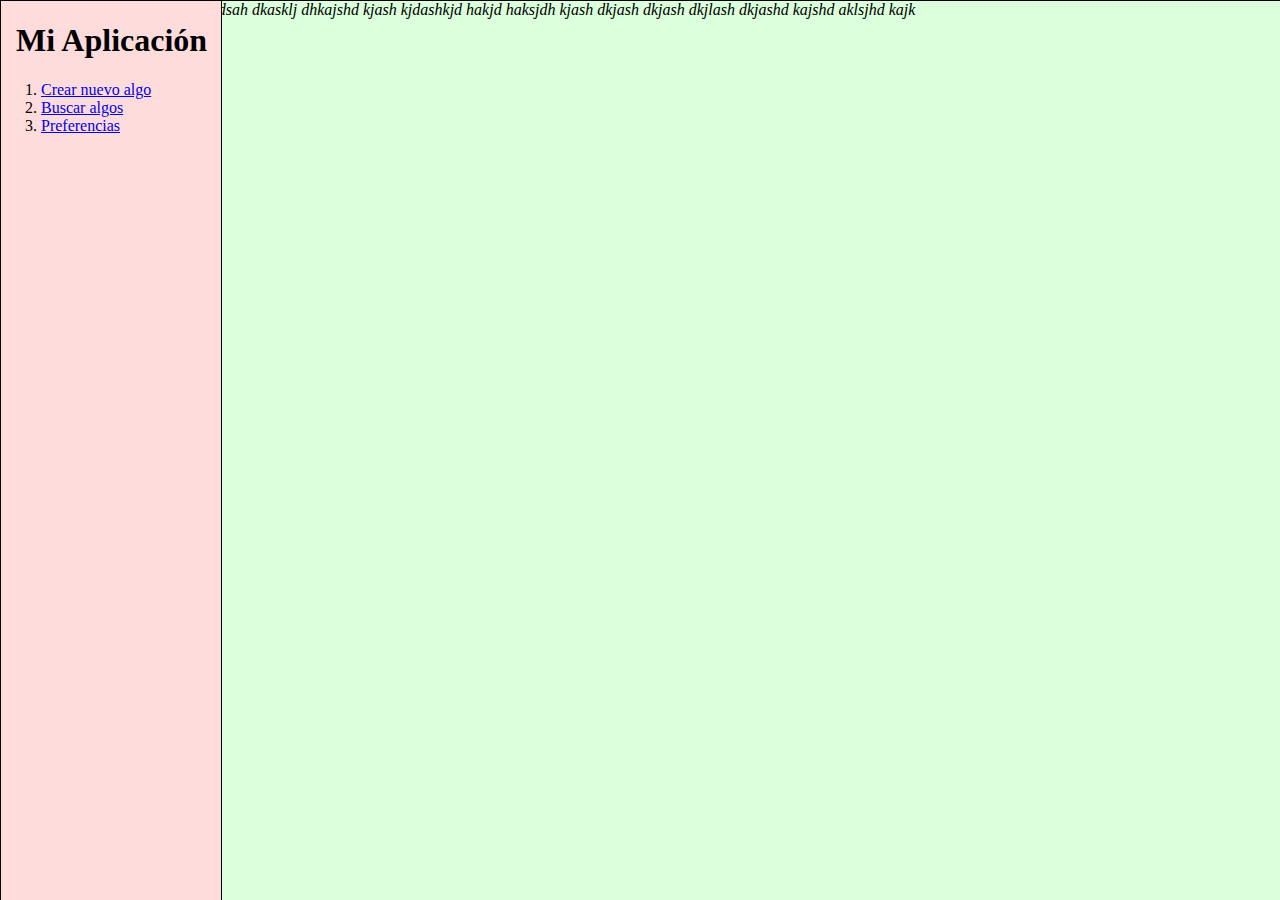
==== proyecto1/index.html @ 359df23f "dia 2" ====
<!DOCTYPE html>
<html lang="es">
    <head>
        <!-- Las etiquetas meta son pistas/indicaciones que damos al navegador -->
        <meta charset="UTF-8">
        <title>Mi Aplicación</title>
        <link rel="stylesheet" href="./style.css">
    </head>
    <body>
        <header>
            <h1>Mi Aplicación</h1>
            <nav>
                <ol>
                    <li><a href="#">Crear nuevo algo</a></li>
                    <li><a href="#">Buscar algos</a></li>
                    <li><a href="#">Preferencias</a></li>
                </ol>
            </nav>
        </header>
        <main><b>Contenido</b> <i>principal adkhskjdsah dkasklj dhkajshd kjash kjdashkjd hakjd haksjdh kjash dkjash dkjash dkjlash dkjashd kajshd aklsjhd kajk</i>
            <p>Una linea</p>
            <p>Una linea</p>
            <p>Una linea</p>
            <p>Una linea</p>
            <p>Una linea</p>
            <p>Una linea</p>
            <p>Una linea</p>
            <p>Una linea</p>
            <p>Una linea</p>
            <p>Una linea</p>
            <p>Una linea</p>
            <p>Una linea</p>
            <p>Una linea</p>
            <p>Una linea</p>
            <p>Una linea</p>
            <p>Una linea</p>
            <p>Una linea</p>
            <p>Una linea</p>
        </main>
        <aside>Contenido auxiliar</aside>
    </body>
</html>
---- proyecto1/style.css ----
:root {
    --ancho-minimo-menu: 30px;
    --ancho-menu: 220px;
}

body {
    margin: 0;
    width: 100vw;
    height: 100vh;
    overflow: hidden;
}

header {
    background-color:  rgb(255,220,220);
    border: solid 1px black;
    padding: 0px;

    position: fixed;
    left: 0;
    top: 0;
    height: 100vh;
    width: var(--ancho-minimo-menu);

    z-index: 100;
    overflow-x: hidden;

    transition: width 0.5s ease-in-out;
}

header:hover {
    width: var(--ancho-menu);
}

header h1 {
    width: var(--ancho-menu);
    white-space: nowrap;
    left: 0;
    position: relative;
    transition: left 0.5s ease-in-out;
}

header h1::before {
    content: '';
    display: inline-block;
    background-image: url("./menu.png");
    background-size: contain;
    width: 20px;
    height: 20px;
    cursor: pointer;
    margin-left: 5px;
    margin-right: 15px;
}

header:hover h1 {
    left: -25px;
}


header nav {
    width: var(--ancho-menu);
}

main {
    background-color: rgb(220,255,220);
    border: solid 1px black;
    overflow-y: auto;
    overflow-x: hidden;

    position: fixed;
    left: var(--ancho-minimo-menu);
    top: 0;
    height: 100vh;
    width: calc( 100vw - var(--ancho-minimo-menu) );

    z-index: 10;
}

aside {
    background-color: rgb(220,220,255);
    border: solid 1px black;
    height: 50px;

    transition: background-color 0.5s ease-in-out;
}

aside:hover {
    background-color: blue;
}
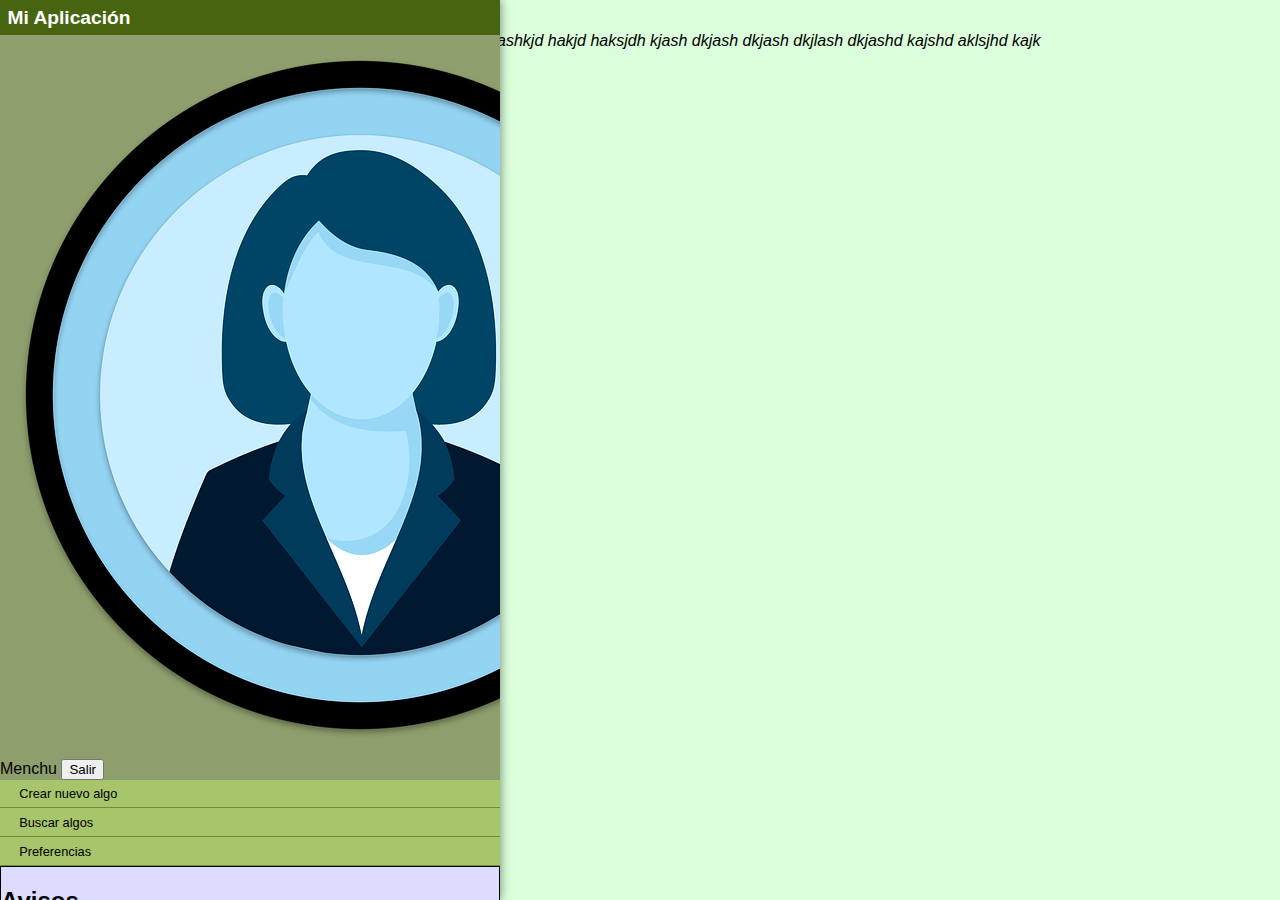
==== commit ea6bc684: "dia 2" ====
--- a/proyecto1/index.html
+++ b/proyecto1/index.html
@@ -9,6 +9,11 @@
     <body>
         <header>
             <h1>Mi Aplicación</h1>
+            <div id="user-info">
+                <img alt="Foto de menchu" src="./menchu.webp" >
+                Menchu
+                <button onClick="alert('Te desconectas!!!');"> Salir </button>
+            </div>
             <nav>
                 <ol>
                     <li><a href="#">Crear nuevo algo</a></li>
@@ -16,6 +21,32 @@
                     <li><a href="#">Preferencias</a></li>
                 </ol>
             </nav>
+            <aside>
+                <div id="warnings">
+                    <h2>Avisos</h2>
+                    <ul>
+                        <li>Aviso 1</li>
+                        <li>Aviso 2</li>
+                    </ul>
+                </div>
+
+                <div id="news">
+                    <h2>Novedades</h2>
+                    <ul>
+                        <li>Novedades 1</li>
+                        <li>Novedades 2</li>
+                    </ul>
+                </div>
+
+                <div id="tutorials">
+                    <h2>Video-tutoriales</h2>
+                    <ul>
+                        <li>Tutoriales 1</li>
+                        <li>Tutoriales 2</li>
+                    </ul>
+                </div>
+
+            </aside>
         </header>
         <main><b>Contenido</b> <i>principal adkhskjdsah dkasklj dhkajshd kjash kjdashkjd hakjd haksjdh kjash dkjash dkjash dkjlash dkjashd kajshd aklsjhd kajk</i>
             <p>Una linea</p>
--- a/proyecto1/style.css
+++ b/proyecto1/style.css
@@ -1,6 +1,7 @@
 :root {
-    --ancho-minimo-menu: 30px;
-    --ancho-menu: 220px;
+    --ancho-icono: 25px;
+    --ancho-minimo-menu: 40px;
+    --ancho-menu: 500px;
 }
 
 body {
@@ -8,11 +9,11 @@
     width: 100vw;
     height: 100vh;
     overflow: hidden;
+    font-family: Arial, sans-serif;
 }
 
 header {
-    background-color:  rgb(255,220,220);
-    border: solid 1px black;
+    background-color:  rgb(142, 159, 109);
     padding: 0px;
 
     position: fixed;
@@ -25,6 +26,7 @@
     overflow-x: hidden;
 
     transition: width 0.5s ease-in-out;
+    box-shadow: 0 0 10px 0 rgba(0,0,0,0.5);
 }
 
 header:hover {
@@ -32,11 +34,19 @@
 }
 
 header h1 {
-    width: var(--ancho-menu);
+    display: flex;
+    align-items: center;
+    background-color:  rgb(71, 101, 16);
+    width: calc( var(--ancho-menu) + var(--ancho-minimo-menu) );
     white-space: nowrap;
     left: 0;
     position: relative;
     transition: left 0.5s ease-in-out;
+    padding: 0.25em 0 0.25em 0;
+    margin: 0;
+    font-size: 1.2em;
+    line-height: 1.2em;
+    color: white;
 }
 
 header h1::before {
@@ -44,17 +54,47 @@
     display: inline-block;
     background-image: url("./menu.png");
     background-size: contain;
-    width: 20px;
-    height: 20px;
+    filter: invert(1);
+    width: var(--ancho-icono);
+    height: var(--ancho-icono);
     cursor: pointer;
-    margin-left: 5px;
+    margin-left: calc( ( var(--ancho-minimo-menu) - var(--ancho-icono) ) / 2 ) ;
     margin-right: 15px;
 }
 
 header:hover h1 {
-    left: -25px;
+    left: -40px;
 }
 
+header nav ol {
+    margin: 0;
+    padding: 0;
+    opacity: 0;
+    transition: opacity 0.5s ease-in-out;
+}
+header:hover nav ol {
+    opacity: 1;
+}
+header nav li {
+    list-style-type: none;
+    border-bottom:rgba(71, 101, 16, 0.583) solid 1px;
+    background-color: rgba(167, 197, 107);
+    padding: 0.5em 0.5em 0.5em 1.5em;
+    transition: background-color 0.25s ease-in-out;
+    font-size: 0.8em;
+}
+
+header:hover nav li:hover {
+    background-color: rgb(185, 196, 87);
+    border-right: 2px solid rgb(239, 255, 97);
+    cursor: pointer;
+}
+
+
+header nav li a {
+    text-decoration: none;
+    color: black;
+}
 
 header nav {
     width: var(--ancho-menu);
@@ -62,7 +102,6 @@
 
 main {
     background-color: rgb(220,255,220);
-    border: solid 1px black;
     overflow-y: auto;
     overflow-x: hidden;
 
@@ -73,6 +112,8 @@
     width: calc( 100vw - var(--ancho-minimo-menu) );
 
     z-index: 10;
+
+    padding: 2em;
 }
 
 aside {
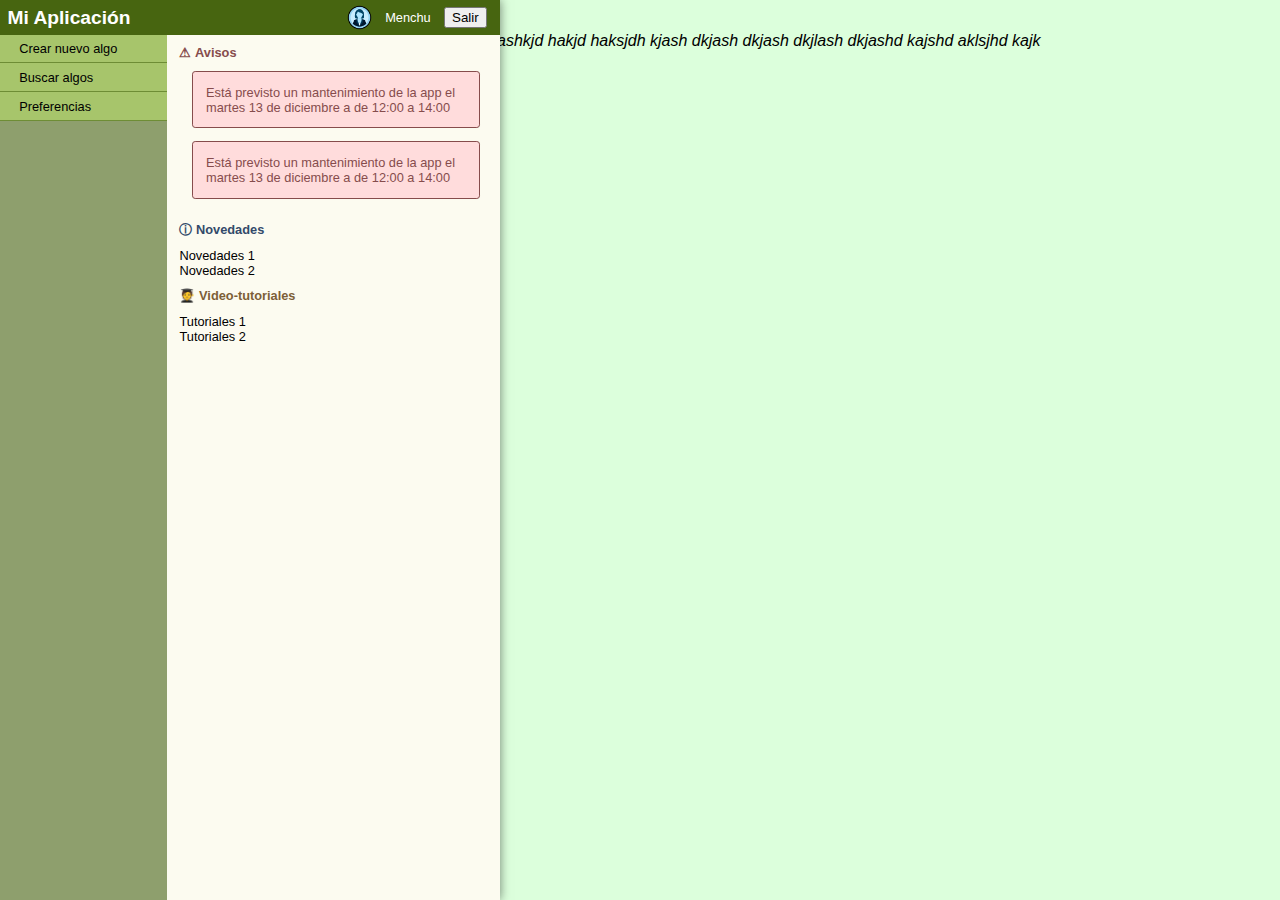
==== commit fce8c207: "dia 2" ====
--- a/proyecto1/index.html
+++ b/proyecto1/index.html
@@ -25,11 +25,10 @@
                 <div id="warnings">
                     <h2>Avisos</h2>
                     <ul>
-                        <li>Aviso 1</li>
-                        <li>Aviso 2</li>
+                        <li>Está previsto un mantenimiento de la app el martes 13 de diciembre a de 12:00 a 14:00</li>
+                        <li>Está previsto un mantenimiento de la app el martes 13 de diciembre a de 12:00 a 14:00</li>
                     </ul>
                 </div>
-
                 <div id="news">
                     <h2>Novedades</h2>
                     <ul>
@@ -37,7 +36,6 @@
                         <li>Novedades 2</li>
                     </ul>
                 </div>
-
                 <div id="tutorials">
                     <h2>Video-tutoriales</h2>
                     <ul>
@@ -45,7 +43,6 @@
                         <li>Tutoriales 2</li>
                     </ul>
                 </div>
-
             </aside>
         </header>
         <main><b>Contenido</b> <i>principal adkhskjdsah dkasklj dhkajshd kjash kjdashkjd hakjd haksjdh kjash dkjash dkjash dkjlash dkjashd kajshd aklsjhd kajk</i>
@@ -71,3 +68,5 @@
         <aside>Contenido auxiliar</aside>
     </body>
 </html>
+
+<template></template>--- a/proyecto1/style.css
+++ b/proyecto1/style.css
@@ -1,4 +1,5 @@
 :root {
+    --ancho-icono-usuario: 25px;
     --ancho-icono: 25px;
     --ancho-minimo-menu: 40px;
     --ancho-menu: 500px;
@@ -27,6 +28,11 @@
 
     transition: width 0.5s ease-in-out;
     box-shadow: 0 0 10px 0 rgba(0,0,0,0.5);
+
+    display: grid;
+    grid-template-columns: 1fr 2fr;
+    grid-template-rows: min-content 1fr;
+
 }
 
 header:hover {
@@ -37,7 +43,6 @@
     display: flex;
     align-items: center;
     background-color:  rgb(71, 101, 16);
-    width: calc( var(--ancho-menu) + var(--ancho-minimo-menu) );
     white-space: nowrap;
     left: 0;
     position: relative;
@@ -47,6 +52,9 @@
     font-size: 1.2em;
     line-height: 1.2em;
     color: white;
+    grid-row: 1;
+    grid-column: 1/3;
+    pointer-events: none;
 }
 
 header h1::before {
@@ -66,6 +74,11 @@
     left: -40px;
 }
 
+header nav {
+    grid-row: 2;
+    grid-column: 1;
+}
+
 header nav ol {
     margin: 0;
     padding: 0;
@@ -82,11 +95,12 @@
     padding: 0.5em 0.5em 0.5em 1.5em;
     transition: background-color 0.25s ease-in-out;
     font-size: 0.8em;
+    white-space: nowrap;
 }
 
 header:hover nav li:hover {
     background-color: rgb(185, 196, 87);
-    border-right: 2px solid rgb(239, 255, 97);
+    border-right: 2px solid rgb(90, 95, 41);
     cursor: pointer;
 }
 
@@ -96,8 +110,109 @@
     color: black;
 }
 
-header nav {
-    width: var(--ancho-menu);
+#user-info {
+    background-color:  rgb(71, 101, 16);
+    display: flex;
+    grid-row: 1;
+    grid-column: 2;
+    z-index: 100;
+    align-items: center;
+    justify-content: flex-end;
+    color: white;
+    font-size: 0.8em;
+}
+#user-info button {
+    margin-left: 1em;
+    margin-right: 1em;
+}
+#user-info img{
+    width: var(--ancho-icono-usuario);
+    height: var(--ancho-icono-usuario);
+    margin-right: 1em;
+}
+
+
+
+
+header aside {
+    grid-row: 2;
+    grid-column: 2;
+    overflow-y: auto;
+    overflow-x: hidden;
+    padding: 0 1em 1em 1em;
+    font-size: 0.8em;
+    background-color: rgb(252, 251, 240);
+}
+
+header aside h2{
+    font-size: 1em;
+}
+
+#warnings h2{
+    color: rgb(134, 76, 76);
+    display: inline-block;
+}
+#news h2{
+    color: rgb(51, 74, 106);
+    display: inline-block;
+}
+#tutorials h2{
+    color: rgb(125, 95, 55);
+    display: inline-block;
+}
+
+
+
+header aside ul {
+    margin: 0;
+    padding: 0;
+}
+
+header aside li {
+    list-style-type: none;
+    width: 260px;
+}
+
+#warnings li {
+    border: rgb(134, 76, 76) solid 1px;
+    margin: 1em;
+    padding: 1em;
+    background-color: rgb(255, 220, 220);
+    color: rgb(134, 76, 76);
+    border-radius: 0.25em;
+    width: 
+}
+/*Al primer li quitarle el margen superior*/
+#warnings li:first-child {
+    margin-top: 0;
+}
+
+#warnings:has(li) {
+    display: block;
+}
+#warnings {
+    display: none;
+}
+#warnings::before {
+    content: '⚠';
+    display: inline-block;
+    font-size: 1em;
+    font-weight: bold;
+    color: rgb(134, 76, 76);
+}
+#news::before {
+    content: 'ⓘ';
+    display: inline-block;
+    font-size: 1em;
+    font-weight: bold;
+    color: rgb(51, 74, 106);
+}
+#tutorials::before {
+    content: '🧑‍🎓';
+    display: inline-block;
+    font-size: 1em;
+    font-weight: bold;
+    color: rgb(125, 95, 55);
 }
 
 main {
@@ -118,12 +233,6 @@
 
 aside {
     background-color: rgb(220,220,255);
-    border: solid 1px black;
-    height: 50px;
 
     transition: background-color 0.5s ease-in-out;
 }
-
-aside:hover {
-    background-color: blue;
-}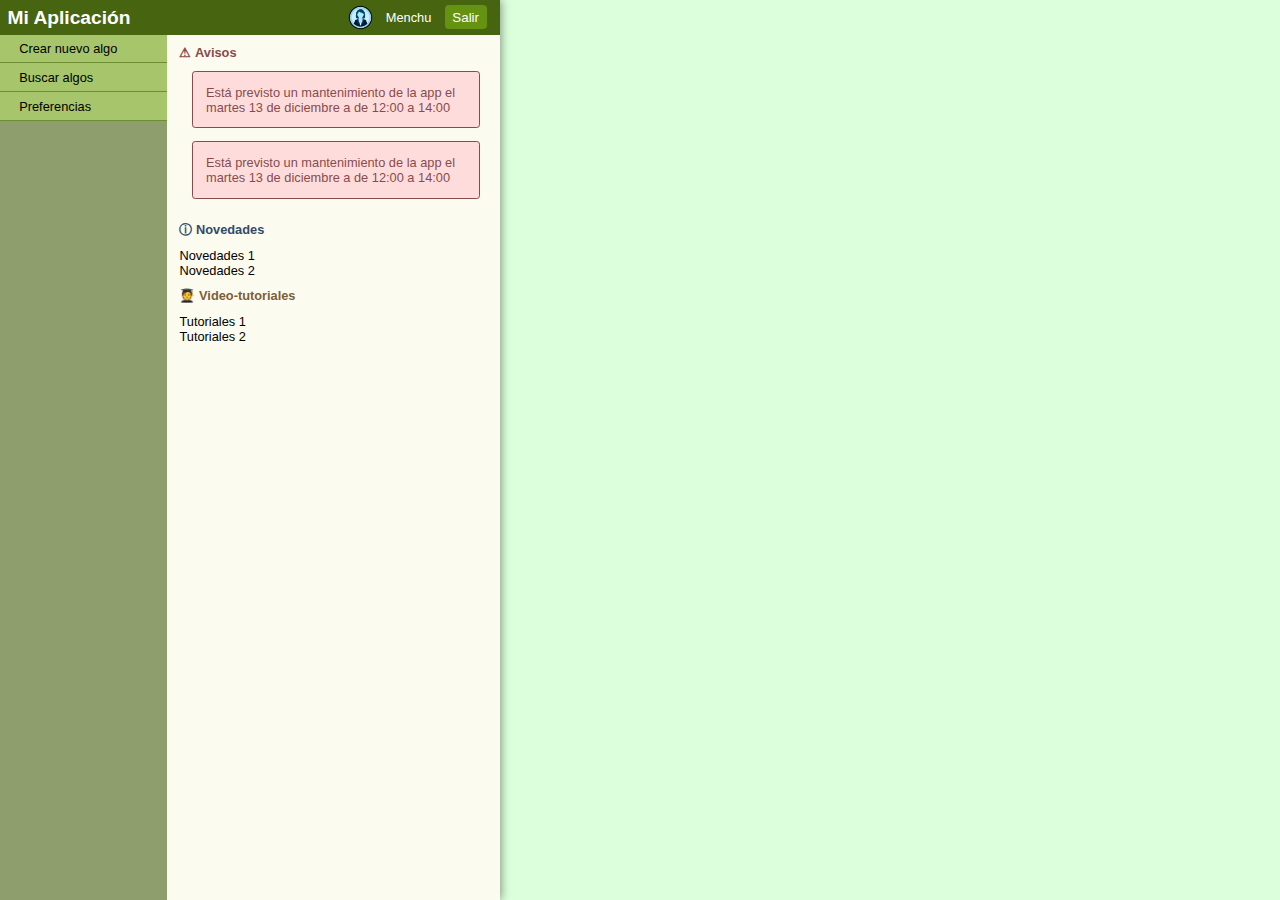
==== commit 0cb23d67: "dia 2" ====
--- a/proyecto1/index.html
+++ b/proyecto1/index.html
@@ -5,6 +5,7 @@
         <meta charset="UTF-8">
         <title>Mi Aplicación</title>
         <link rel="stylesheet" href="./style.css">
+        <script src="./script.js" language="javascript"></script>
     </head>
     <body>
         <header>
@@ -12,7 +13,12 @@
             <div id="user-info">
                 <img alt="Foto de menchu" src="./menchu.webp" >
                 Menchu
-                <button onClick="alert('Te desconectas!!!');"> Salir </button>
+                <button onClick="toogleLogout()"> Salir </button>
+            </div>
+            <div id="confirm-logout">
+                ¿Estas seguro?
+                <button onClick="toogleLogout()"> No</button>
+                <button onClick="logout()"> Si, quiero salir</button>
             </div>
             <nav>
                 <ol>
@@ -45,28 +51,8 @@
                 </div>
             </aside>
         </header>
-        <main><b>Contenido</b> <i>principal adkhskjdsah dkasklj dhkajshd kjash kjdashkjd hakjd haksjdh kjash dkjash dkjash dkjlash dkjashd kajshd aklsjhd kajk</i>
-            <p>Una linea</p>
-            <p>Una linea</p>
-            <p>Una linea</p>
-            <p>Una linea</p>
-            <p>Una linea</p>
-            <p>Una linea</p>
-            <p>Una linea</p>
-            <p>Una linea</p>
-            <p>Una linea</p>
-            <p>Una linea</p>
-            <p>Una linea</p>
-            <p>Una linea</p>
-            <p>Una linea</p>
-            <p>Una linea</p>
-            <p>Una linea</p>
-            <p>Una linea</p>
-            <p>Una linea</p>
-            <p>Una linea</p>
+        <main>
         </main>
         <aside>Contenido auxiliar</aside>
     </body>
 </html>
-
-<template></template>--- a/proyecto1/style.css
+++ b/proyecto1/style.css
@@ -121,7 +121,7 @@
     color: white;
     font-size: 0.8em;
 }
-#user-info button {
+header button {
     margin-left: 1em;
     margin-right: 1em;
 }
@@ -180,7 +180,6 @@
     background-color: rgb(255, 220, 220);
     color: rgb(134, 76, 76);
     border-radius: 0.25em;
-    width: 
 }
 /*Al primer li quitarle el margen superior*/
 #warnings li:first-child {
@@ -236,3 +235,121 @@
 
     transition: background-color 0.5s ease-in-out;
 }
+
+
+
+
+
+
+
+
+
+
+
+
+
+
+/***************************************************************/
+
+#warnings {
+    opacity: 0;
+    transition: opacity 1s ease-in-out;
+    transition-delay: 0.5s;
+}
+#warnings li {
+    animation: parpadeo 1s 3 ;
+    animation-delay: 1.5s;
+}
+
+@keyframes parpadeo {
+    0%{
+        opacity: 1;
+    }
+    40%{
+        opacity: 1;
+    }
+    50% {
+        opacity: 0.5;
+    }    
+    60% {
+        opacity: 1;
+    }
+    100% {
+        opacity: 1;
+    }
+}
+#news {
+    opacity: 0;
+    transition: opacity 1s ease-in-out 1s;
+}
+
+#tutorials {
+    opacity: 0;
+    transition: opacity 1s ease-in-out 1.5s;
+}
+
+header:hover #warnings {
+    opacity: 1;
+}
+
+header:hover #news {
+    opacity: 1;
+}
+
+header:hover #tutorials {
+    opacity: 1;
+}
+
+.rotate {
+    animation: girar 1s infinite;
+}
+
+@keyframes girar {
+    0% {
+        transform: rotate(0deg);
+    }
+    100% {
+        transform: rotate(360deg);
+    }
+}
+
+#confirm-logout {
+    white-space: nowrap;
+}
+
+header  button {
+    background-color: rgb(101, 146, 17);
+    color: white;
+    border: solid 1px rgb(101, 146, 17);
+    padding: 0.25em 0.5em;
+    border-radius: 0.25em;
+    cursor: pointer;
+    margin-left: 0em;
+    white-space: nowrap;
+}
+
+header button:first-of-type{
+    margin-left: 1em;
+}
+
+header button:hover {
+    background-color: rgb(54, 75, 14);
+    color: white;
+    border: solid 1px rgb(211, 173, 0);
+    padding: 0.25em 0.5em;
+    border-radius: 0.25em;
+    cursor: pointer;
+}
+
+#confirm-logout {
+    color: white;
+    font-size: 0.8em;
+    grid-column: 2;
+    grid-row: 1;
+    display: none;
+    align-items: center;
+    justify-content: flex-end;
+    background-color:  rgb(71, 101, 16);
+    position: relative;
+    z-index: 100;
+}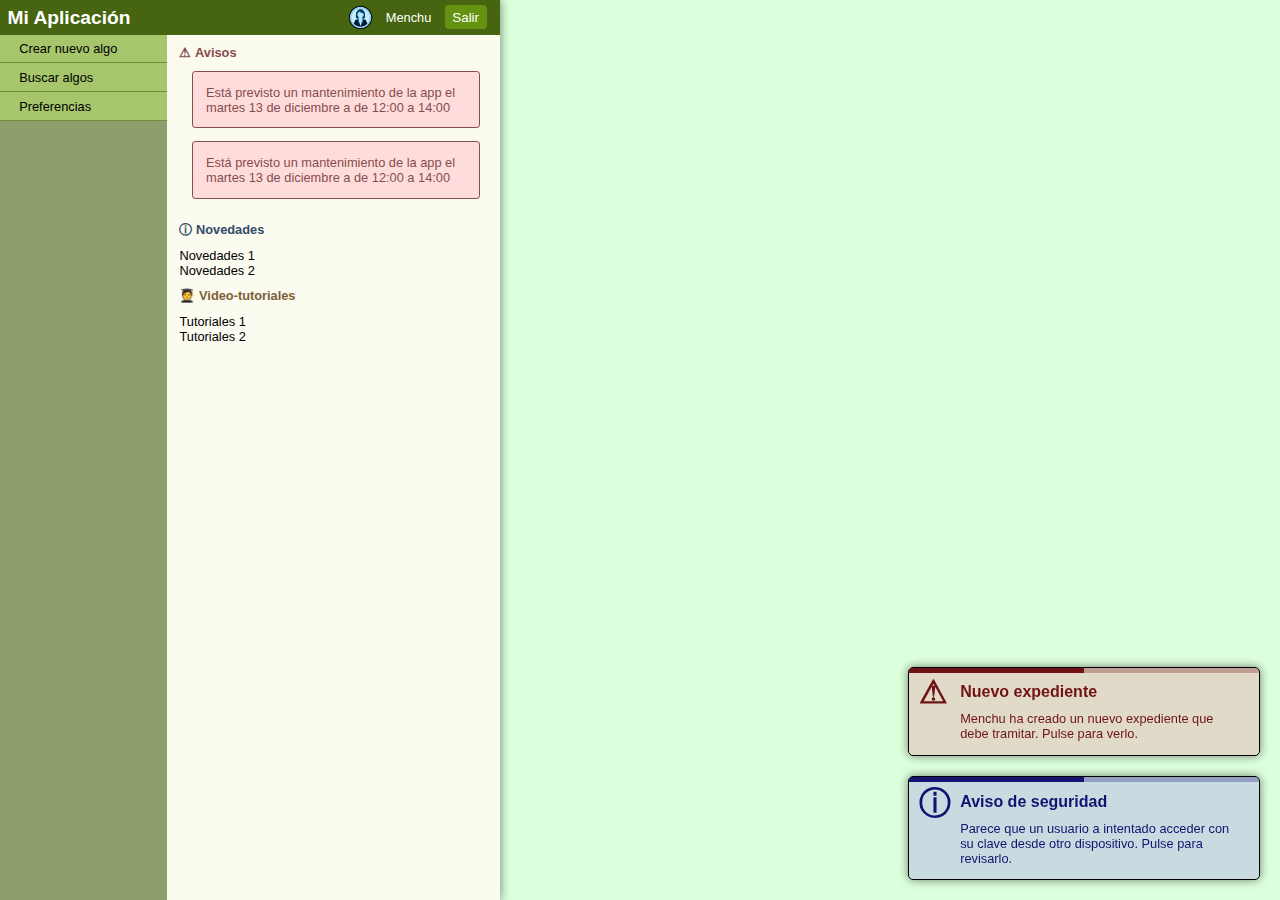
==== commit e9e2615f: "dia 2" ====
--- a/proyecto1/index.html
+++ b/proyecto1/index.html
@@ -52,6 +52,18 @@
             </aside>
         </header>
         <main>
+            <div id="toast-container">
+                <div id="toast1" class="toast error" onClick="clickOnToast('toast1')">
+                    <div class="progress-bar"></div>
+                    <h3>Nuevo expediente</h3>
+                    <p>Menchu ha creado un nuevo expediente que debe tramitar. Pulse para verlo.</p>
+                </div>
+                <div id="toast2" class="toast info" onClick="clickOnToast('toast2')">
+                    <div class="progress-bar"></div>
+                    <h3>Aviso de seguridad</h3>
+                    <p>Parece que un usuario a intentado acceder con su clave desde otro dispositivo. Pulse para revisarlo.</p>
+                </div>
+            </div>
         </main>
         <aside>Contenido auxiliar</aside>
     </body>
--- a/proyecto1/style.css
+++ b/proyecto1/style.css
@@ -352,4 +352,98 @@
     background-color:  rgb(71, 101, 16);
     position: relative;
     z-index: 100;
+}
+
+
+
+/***************************************************************/
+#toast-container{
+    position: fixed;
+    bottom: 20px;
+    right: 20px;
+}
+
+#toast-container .toast {
+    border: 1px solid black;
+    width: 350px;
+    min-height: 75px;
+    border-radius: 5px;
+    margin-top: 20px;
+    overflow: hidden;
+    font-size: 0.8em;
+    padding: 0em 0em 1em 0em;
+    position: relative;
+    cursor: pointer;
+    box-shadow: 0 0 10px 0 rgba(0,0,0,0.5);
+}
+#toast-container .toast h3{
+    font-size: 1rem;
+    margin: 0.65em 2em 0.65em 3.2rem;
+}
+#toast-container .toast p{
+    margin: 0 2em 0 3.2rem;
+}
+
+#toast-container .toast::after {
+    content: '';
+    display: block;
+    position: absolute;
+    top: 5px;
+    left: 10px;
+    z-index: 100;
+}
+
+
+#toast-container .progress-bar {
+    height: 5px;
+    width: 50%;
+}
+#toast-container .progress-bar::before {
+    content: '';
+    display: block;
+    position: relative;
+    height: 5px;
+    width: 350px;
+}
+
+.error {
+    background-color: rgba(229, 182, 182, 0.504);
+    color: rgb(113, 19, 19);
+    border: solid 1px rgb(113, 19, 19);
+}
+
+
+.error::after {
+    content: '⚠' !important;
+    font-size: 2rem;
+    font-weight: bold;
+    color: rgb(113, 19, 19);
+}
+
+.error .progress-bar {
+    background-color: rgb(113, 19, 19);
+}
+
+.error .progress-bar::before {
+    background-color: rgba(113, 19, 19, 0.298);
+}
+.info {
+    background-color: rgba(182, 182, 229, 0.504);
+    color: rgb(19, 19, 113);
+    border: solid 1px rgb(19, 19, 113);
+}
+
+.info::after {
+    content: 'ⓘ' !important;
+    font-size: 2rem;
+    font-weight: bold;
+    color: rgb(19, 19, 113);
+}
+
+.info .progress-bar {
+    background-color: rgb(19, 19, 113);
+}
+
+.info .progress-bar::before {
+    background-color: rgba(19, 19, 113, 0.298);
 }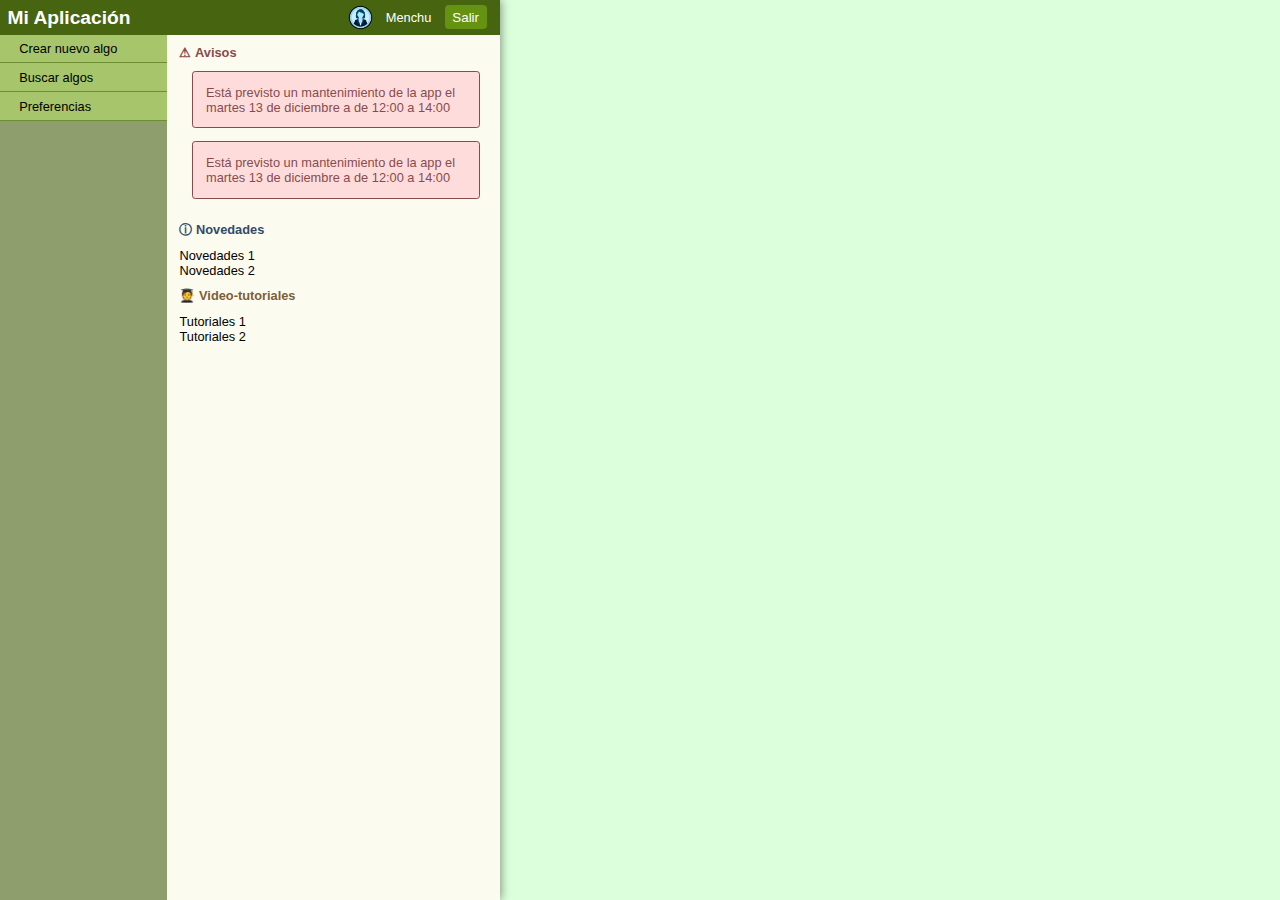
==== commit ab69362f: "dia 2" ====
--- a/proyecto1/index.html
+++ b/proyecto1/index.html
@@ -52,19 +52,20 @@
             </aside>
         </header>
         <main>
-            <div id="toast-container">
-                <div id="toast1" class="toast error" onClick="clickOnToast('toast1')">
+
+            <button onClick="mostrarToast('toast-111', 'Soy el titulo', 'Soy el mensaje');">SACAR NUEVO TOAST</button>
+
+            <template id="toast-template">
+                <div class="toast error">
                     <div class="progress-bar"></div>
-                    <h3>Nuevo expediente</h3>
-                    <p>Menchu ha creado un nuevo expediente que debe tramitar. Pulse para verlo.</p>
+                    <h3>TITULO</h3>
+                    <p>TEXTO</p>
                 </div>
-                <div id="toast2" class="toast info" onClick="clickOnToast('toast2')">
-                    <div class="progress-bar"></div>
-                    <h3>Aviso de seguridad</h3>
-                    <p>Parece que un usuario a intentado acceder con su clave desde otro dispositivo. Pulse para revisarlo.</p>
-                </div>
-            </div>
+            </template>
         </main>
+        
         <aside>Contenido auxiliar</aside>
-    </body>
+
+        
+</body>
 </html>
--- a/proyecto1/style.css
+++ b/proyecto1/style.css
@@ -361,6 +361,7 @@
     position: fixed;
     bottom: 20px;
     right: 20px;
+    z-index: 1000;
 }
 
 #toast-container .toast {
